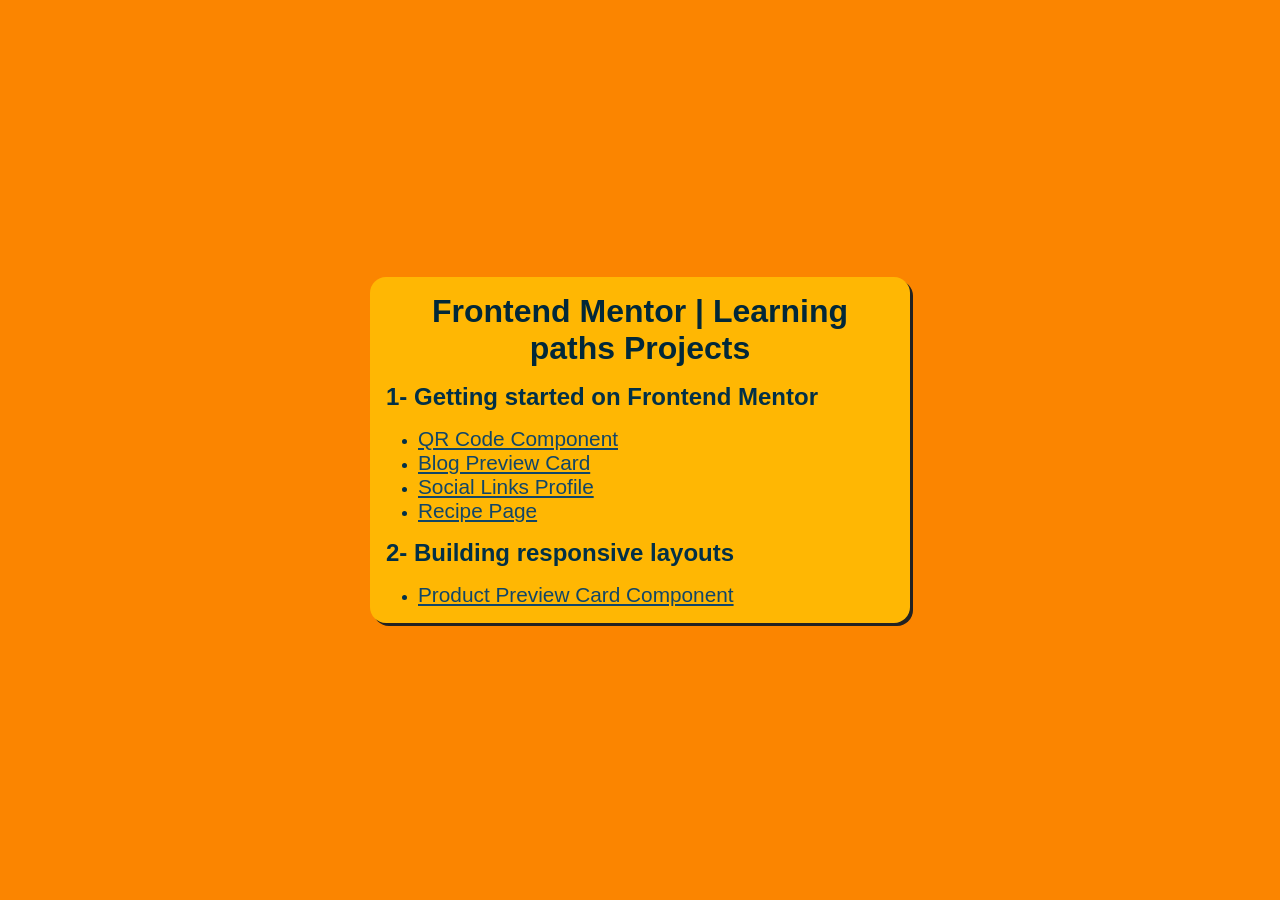
==== index.html @ 77518369 "first commit" ====
<!DOCTYPE html>
<html lang="en">

<head>
  <meta charset="UTF-8">
  <meta name="viewport" content="width=device-width, initial-scale=1.0">
  <title>Wolf Root | Frontend Mentor Projects</title>
  <meta name="description" content="Here are all my projects from Frontend Mentor">
  <meta name="keywords" content="Frontend Mentor,Frontend,projects,Frontend projects,Wolf-Root">
  <link rel="shortcut icon"
    href="https://avatars.githubusercontent.com/u/160760824?s=400&u=480249a14b8c9fdb6e560bf22b5c57873956b09c&v=4"
    type="image/x-icon">
  <link rel="stylesheet" href="style.css">
</head>

<body>

  <main>


    <h1>Frontend Mentor | Learning paths Projects</h1>

    <h2>1- Getting started on Frontend Mentor</h2>
    <ul>
      <li>
        <a href="./Getting-started-on-Frontend-Mentor/QR-Code-Component/" target="_blank" rel="noopener noreferrer">
          QR Code Component
        </a>
      </li>
      <li>
        <a href="./Getting-started-on-Frontend-Mentor/Blog-Preview-Card/" target="_blank" rel="noopener noreferrer">
          Blog Preview Card
        </a>
      </li>
      <li>
        <a href="./Getting-started-on-Frontend-Mentor/Social-Links-Profile/" target="_blank" rel="noopener noreferrer">
          Social Links Profile
        </a>
      </li>
      <li>
        <a href="./Getting-started-on-Frontend-Mentor/Recipe-Page/" target="_blank" rel="noopener noreferrer">
          Recipe Page
        </a>
      </li>
    </ul>

    <h2>2- Building responsive layouts</h2>
    <ul>
      <li>
        <a href="./Building-responsive-layouts/Product-Preview-Card-Component/" target="_blank"
          rel="noopener noreferrer">
          Product Preview Card Component
        </a>
      </li>
    </ul>
  </main>
</body>

</html>
---- style.css ----
*,
*::before,
*::after {
  padding: 0;
  margin: 0;
  box-sizing: border-box;
}

body {
  min-height: 100vh;
  background-color: #FB8500;
  display: flex;
  align-items: center;
  justify-content: center;
  font-family: 'Segoe UI', Tahoma, Geneva, Verdana, sans-serif
}

main {
  max-width: 540px;
  background-color: #FFB703;
  color: #023047;
  padding: 1rem;
  border-radius: 1rem;
  box-shadow: 3px 3px 0px #222;
  display: flex;
  flex-direction: column;
  gap: 1rem;
}

h1 {
  text-align: center;
  color: #022839;
}

ul li {
  margin-left: 2rem;
}

ul li a {
  font-size: 1.3rem;
  font-weight: 500;
  color: #124668;
}
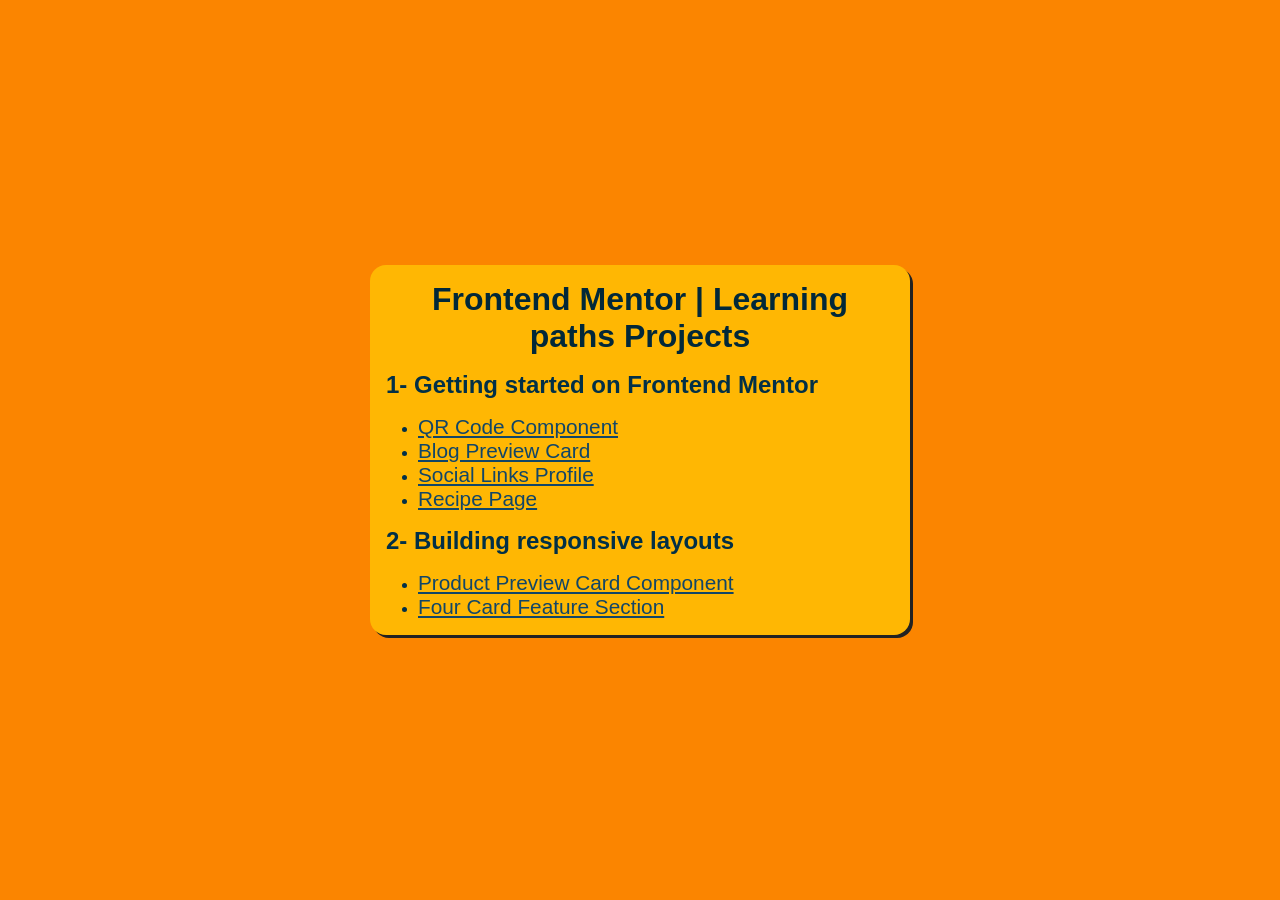
==== commit 18b60d9a: "Add Four Card Feature Section link to index.html" ====
--- a/index.html
+++ b/index.html
@@ -52,6 +52,11 @@
           Product Preview Card Component
         </a>
       </li>
+      <li>
+        <a href="./Building-responsive-layouts/Four-Card-Feature-Section/" target="_blank" rel="noopener noreferrer">
+          Four Card Feature Section
+        </a>
+      </li>
     </ul>
   </main>
 </body>
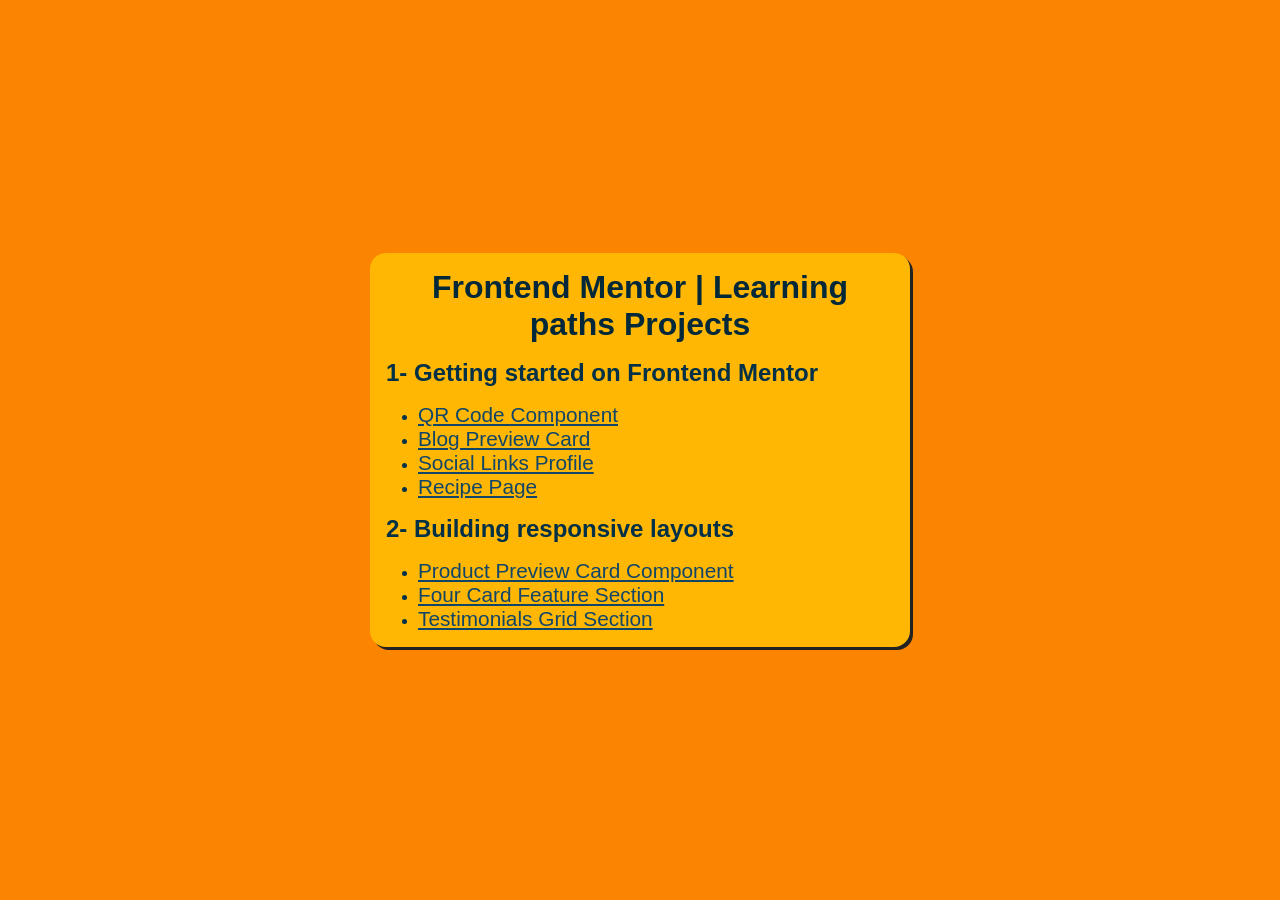
==== commit 94b10ffb: "Add Testimonials Grid Section" ====
--- a/index.html
+++ b/index.html
@@ -57,6 +57,11 @@
           Four Card Feature Section
         </a>
       </li>
+      <li>
+        <a href="./Building-responsive-layouts/Testimonials-Grid-Section/" target="_blank" rel="noopener noreferrer">
+          Testimonials Grid Section
+        </a>
+      </li>
     </ul>
   </main>
 </body>
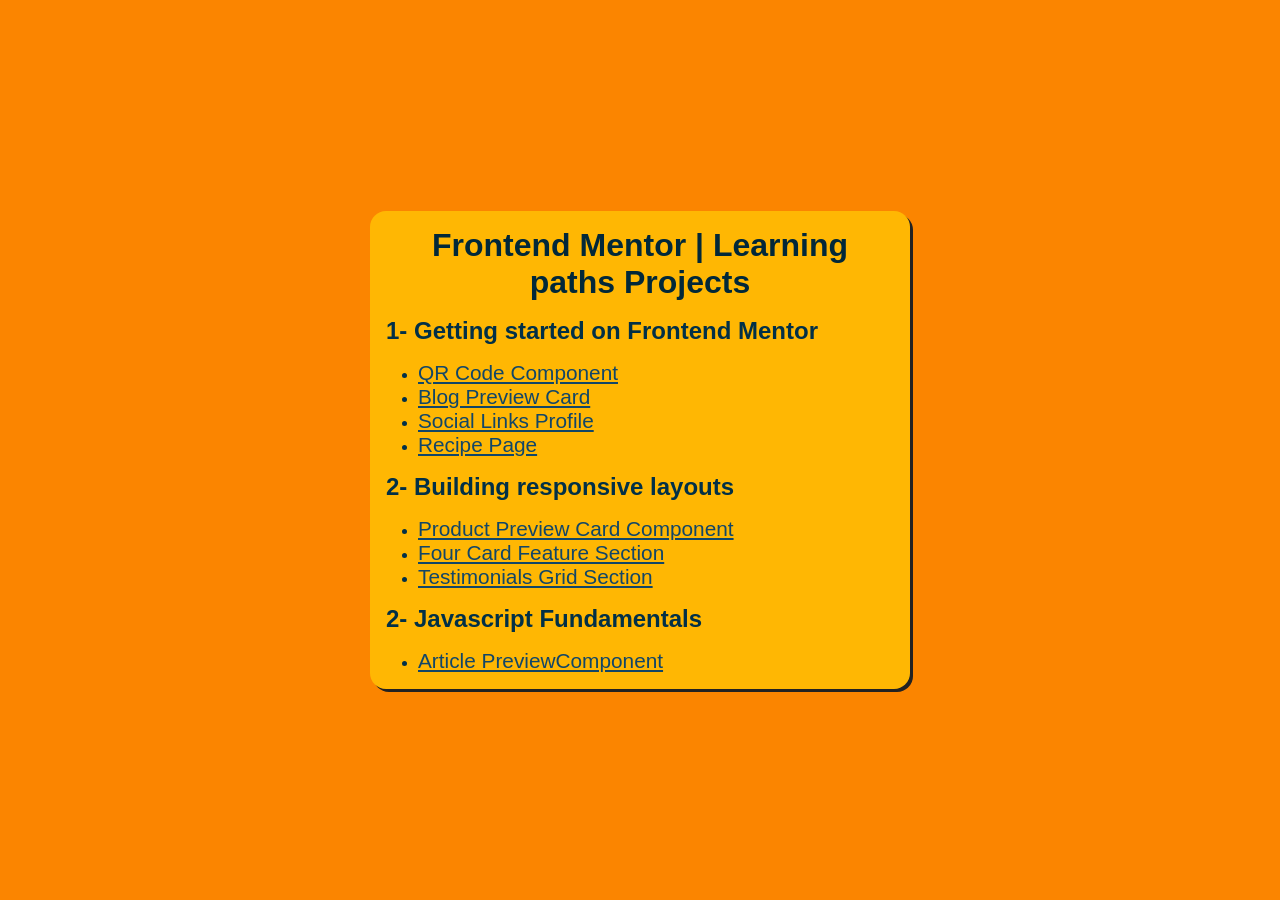
==== commit 829cffc5: "Add Article Preview Component" ====
--- a/index.html
+++ b/index.html
@@ -63,6 +63,16 @@
         </a>
       </li>
     </ul>
+
+    <h2>2- Javascript Fundamentals</h2>
+    <ul>
+      <li>
+        <a href="./JavaScript-Fundamentals/Article-Preview-Component/" target="_blank" rel="noopener noreferrer">
+          Article PreviewComponent
+        </a>
+      </li>
+
+    </ul>
   </main>
 </body>
 
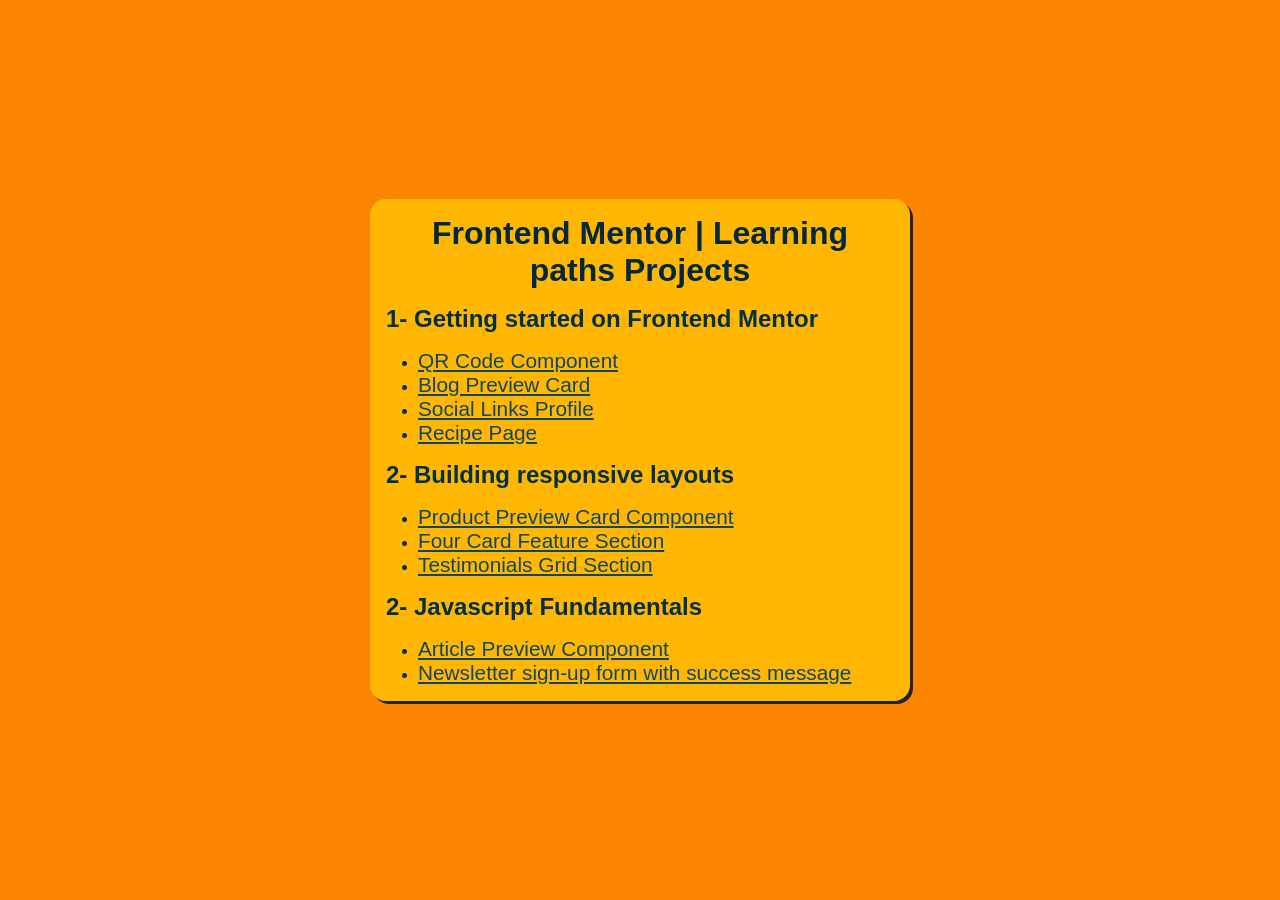
==== commit 0577f848: "Add Newsletter Sign-Up form link and fix Article Preview Component text" ====
--- a/index.html
+++ b/index.html
@@ -68,7 +68,12 @@
     <ul>
       <li>
         <a href="./JavaScript-Fundamentals/Article-Preview-Component/" target="_blank" rel="noopener noreferrer">
-          Article PreviewComponent
+          Article Preview Component
+        </a>
+      </li>
+      <li>
+        <a href="./JavaScript-Fundamentals/Newsletter-Sign-Up/" target="_blank" rel="noopener noreferrer">
+          Newsletter sign-up form with success message
         </a>
       </li>
 
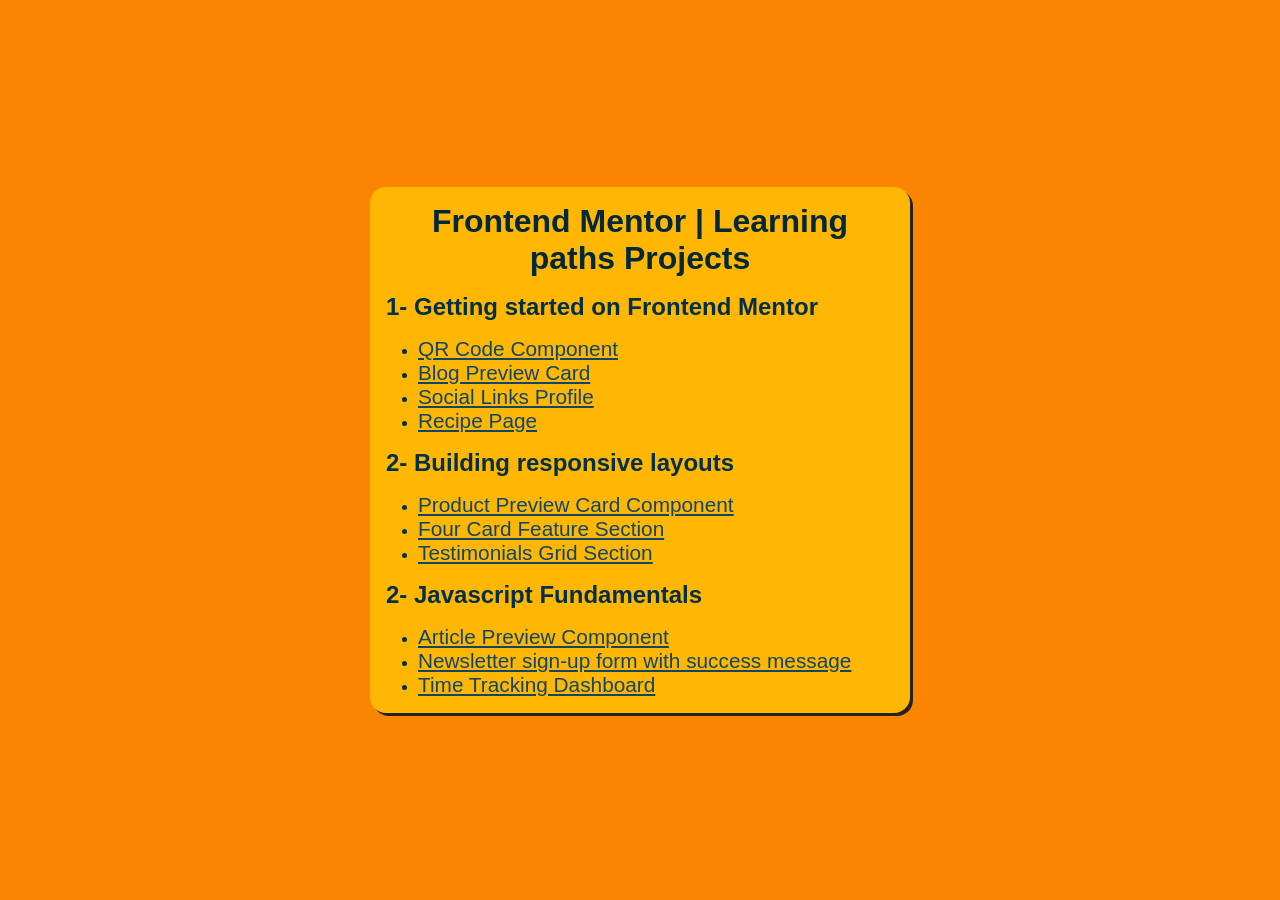
==== commit 0ca0ab72: "Add Time-Tracking-Dashboard" ====
--- a/index.html
+++ b/index.html
@@ -76,7 +76,12 @@
           Newsletter sign-up form with success message
         </a>
       </li>
-
+      <li>
+        <a href="./JavaScript-Fundamentals/Time-Tracking-Dashboard/" target="_blank" rel="noopener noreferrer">
+          Time Tracking Dashboard
+        </a>
+      </li>
+ 
     </ul>
   </main>
 </body>
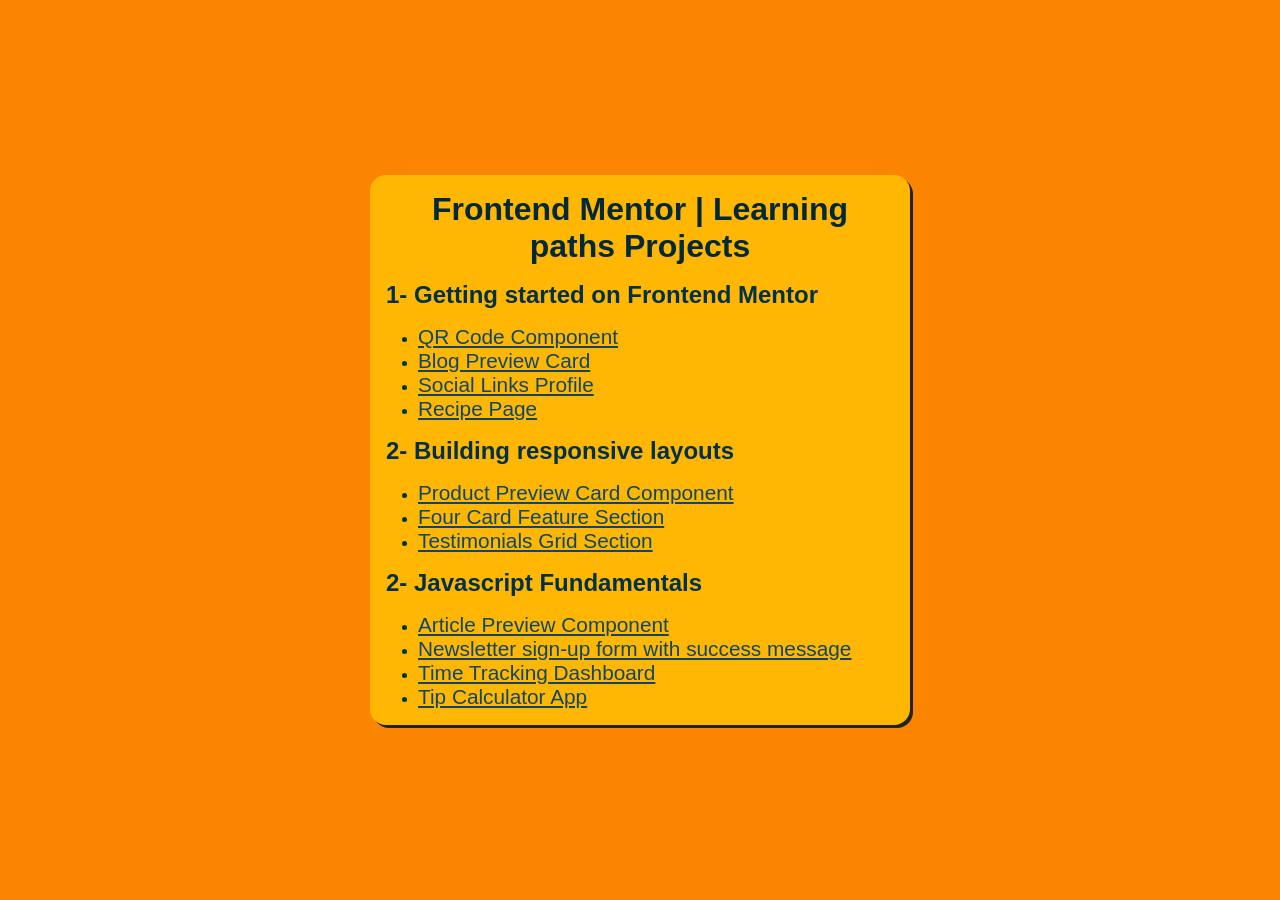
==== commit 0c93be9f: "Add Tip Calculator App" ====
--- a/index.html
+++ b/index.html
@@ -81,7 +81,12 @@
           Time Tracking Dashboard
         </a>
       </li>
- 
+      <li>
+        <a href="./JavaScript-Fundamentals/Tip-Calculator-App/" target="_blank" rel="noopener noreferrer">
+          Tip Calculator App
+        </a>
+      </li>
+
     </ul>
   </main>
 </body>
